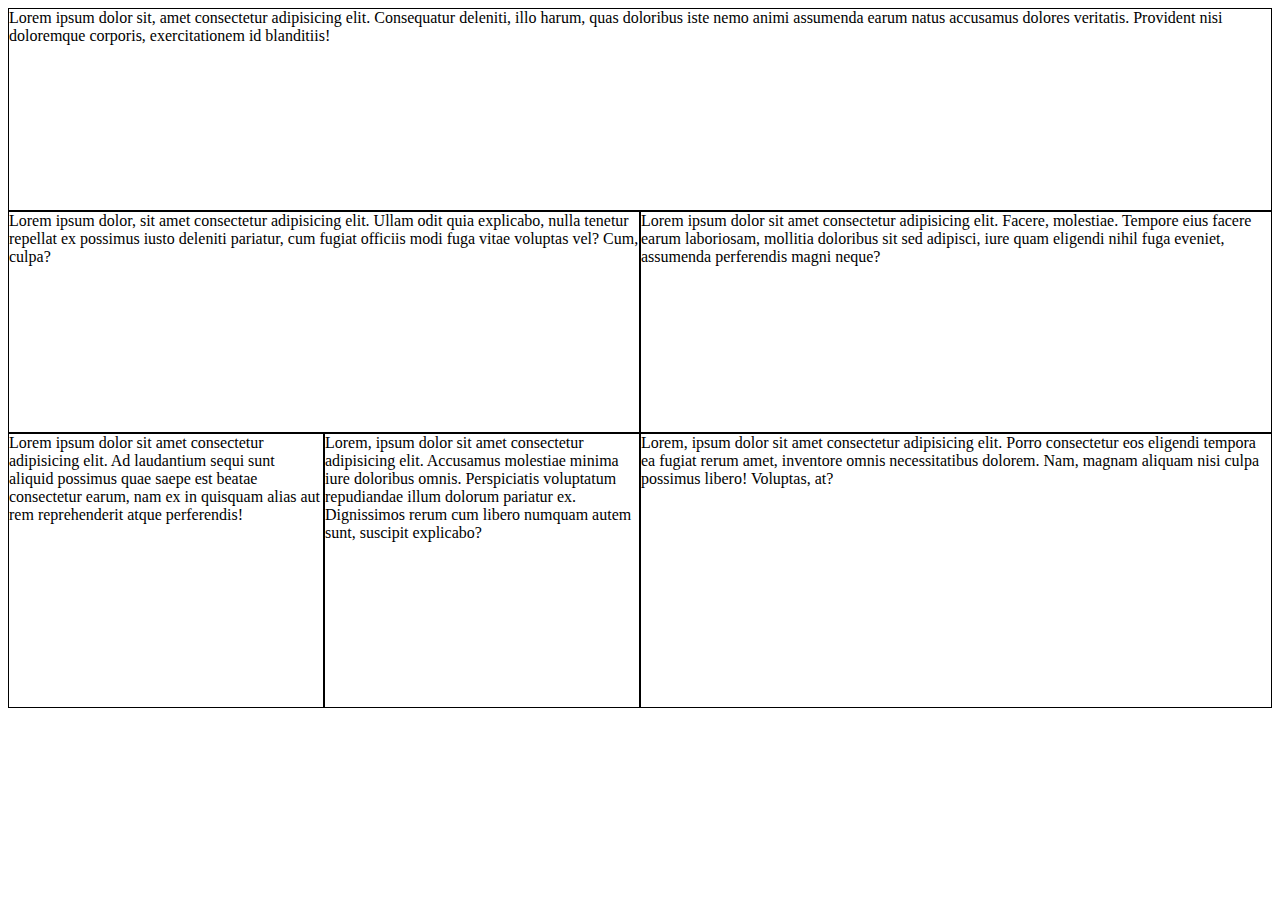
==== grid/index.html @ 47a8ba9c "Grid structure" ====
<!DOCTYPE html>
<html lang="en">
<head>
    <meta charset="UTF-8">
    <meta http-equiv="X-UA-Compatible" content="IE=edge">
    <meta name="viewport" content="width=device-width, initial-scale=1.0">
    <title>Grid</title>
    <link rel="stylesheet" href="grid-style.css">
</head>
<body>
    
    <div class="grid__container">

        <div class="grid__item width-100">Lorem ipsum dolor sit, amet consectetur adipisicing elit. Consequatur deleniti, illo harum, quas doloribus iste nemo animi assumenda earum natus accusamus dolores veritatis. Provident nisi doloremque corporis, exercitationem id blanditiis!</div>
        <div class="grid__item width-50">Lorem ipsum dolor, sit amet consectetur adipisicing elit. Ullam odit quia explicabo, nulla tenetur repellat ex possimus iusto deleniti pariatur, cum fugiat officiis modi fuga vitae voluptas vel? Cum, culpa?</div>
        <div class="grid__item width-50">Lorem ipsum dolor sit amet consectetur adipisicing elit. Facere, molestiae. Tempore eius facere earum laboriosam, mollitia doloribus sit sed adipisci, iure quam eligendi nihil fuga eveniet, assumenda perferendis magni neque?</div>
        <div class="grid__item width-25">Lorem ipsum dolor sit amet consectetur adipisicing elit. Ad laudantium sequi sunt aliquid possimus quae saepe est beatae consectetur earum, nam ex in quisquam alias aut rem reprehenderit atque perferendis!</div>
        <div class="grid__item width-25">Lorem, ipsum dolor sit amet consectetur adipisicing elit. Accusamus molestiae minima iure doloribus omnis. Perspiciatis voluptatum repudiandae illum dolorum pariatur ex. Dignissimos rerum cum libero numquam autem sunt, suscipit explicabo?</div>
        <div class="grid__item width-50">Lorem, ipsum dolor sit amet consectetur adipisicing elit. Porro consectetur eos eligendi tempora ea fugiat rerum amet, inventore omnis necessitatibus dolorem. Nam, magnam aliquam nisi culpa possimus libero! Voluptas, at?</div>

    </div>

</body>
</html>
---- grid/grid-style.css ----
* {
    box-sizing: border-box;
}

/************ $html *****************/

html, body {
    height: 100%;
}

/***************** $body *************/

body {

}

/***************** $grid structure  ********************/


/* Grid container */

.grid__container {
    display: flex;
    flex-direction: row;
    flex-wrap: wrap;

    width:100%;
    height: 700px;
}

/* Grid items */

.grid__item {
    border: 1px solid black;
}

/* Grid item with 100% width */

.width-100 {
    width:100%;
}

/* Grid item with 50% width */

.width-50 {
    width:50%;
}

/* Grid item width 25% width */

.width-25 {
    width:25%;
}
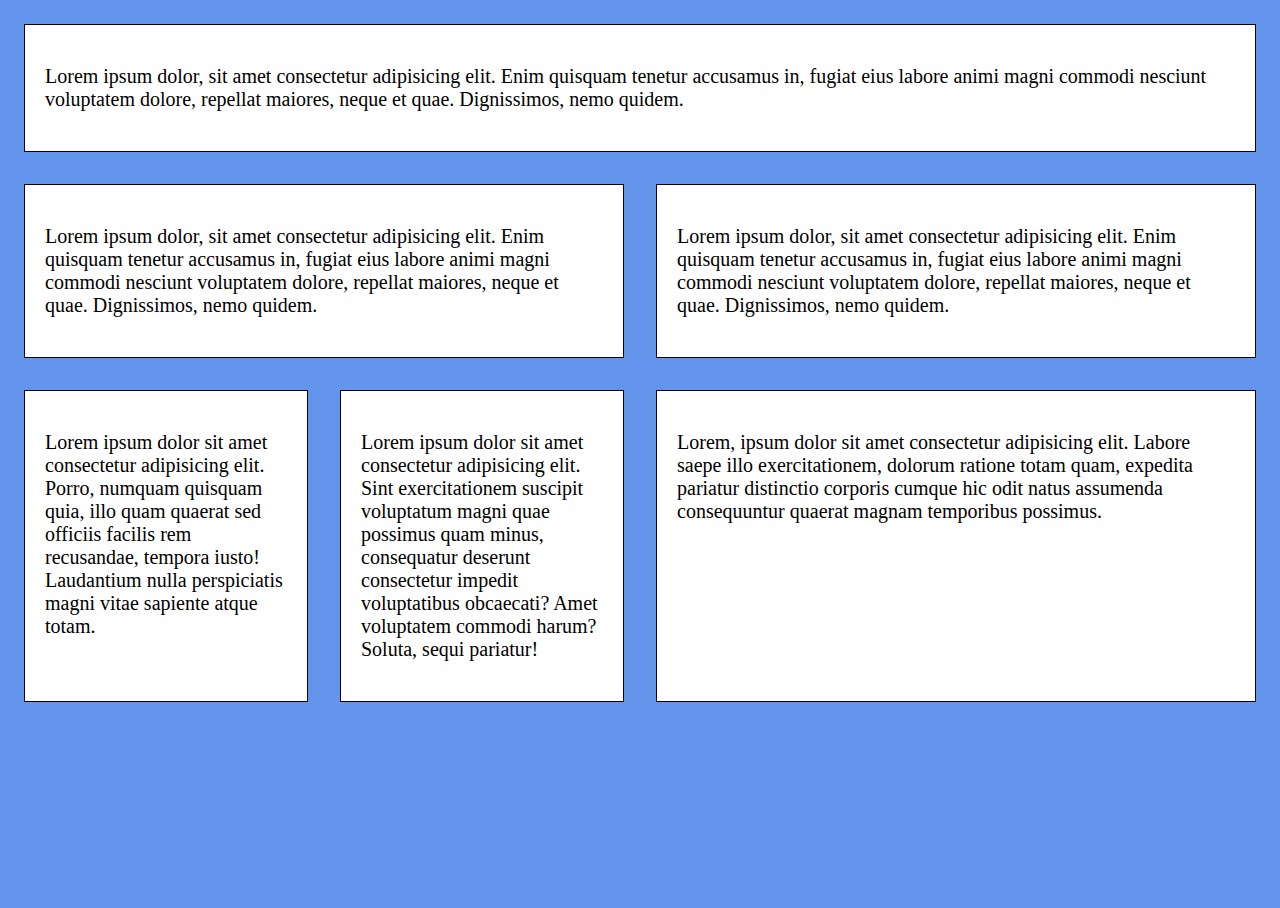
==== commit 32cf560f: "Creating read.md" ====
--- a/grid/index.html
+++ b/grid/index.html
@@ -11,12 +11,29 @@
     
     <div class="grid__container">
 
-        <div class="grid__item width-100">Lorem ipsum dolor sit, amet consectetur adipisicing elit. Consequatur deleniti, illo harum, quas doloribus iste nemo animi assumenda earum natus accusamus dolores veritatis. Provident nisi doloremque corporis, exercitationem id blanditiis!</div>
-        <div class="grid__item width-50">Lorem ipsum dolor, sit amet consectetur adipisicing elit. Ullam odit quia explicabo, nulla tenetur repellat ex possimus iusto deleniti pariatur, cum fugiat officiis modi fuga vitae voluptas vel? Cum, culpa?</div>
-        <div class="grid__item width-50">Lorem ipsum dolor sit amet consectetur adipisicing elit. Facere, molestiae. Tempore eius facere earum laboriosam, mollitia doloribus sit sed adipisci, iure quam eligendi nihil fuga eveniet, assumenda perferendis magni neque?</div>
-        <div class="grid__item width-25">Lorem ipsum dolor sit amet consectetur adipisicing elit. Ad laudantium sequi sunt aliquid possimus quae saepe est beatae consectetur earum, nam ex in quisquam alias aut rem reprehenderit atque perferendis!</div>
-        <div class="grid__item width-25">Lorem, ipsum dolor sit amet consectetur adipisicing elit. Accusamus molestiae minima iure doloribus omnis. Perspiciatis voluptatum repudiandae illum dolorum pariatur ex. Dignissimos rerum cum libero numquam autem sunt, suscipit explicabo?</div>
-        <div class="grid__item width-50">Lorem, ipsum dolor sit amet consectetur adipisicing elit. Porro consectetur eos eligendi tempora ea fugiat rerum amet, inventore omnis necessitatibus dolorem. Nam, magnam aliquam nisi culpa possimus libero! Voluptas, at?</div>
+        <div class="grid__item width-100">
+            <p>Lorem ipsum dolor, sit amet consectetur adipisicing elit. Enim quisquam tenetur accusamus in, fugiat eius labore animi magni commodi nesciunt voluptatem dolore, repellat maiores, neque et quae. Dignissimos, nemo quidem.</p>
+        </div>
+
+        <div class="grid__item width-50">
+            <p>Lorem ipsum dolor, sit amet consectetur adipisicing elit. Enim quisquam tenetur accusamus in, fugiat eius labore animi magni commodi nesciunt voluptatem dolore, repellat maiores, neque et quae. Dignissimos, nemo quidem.</p>
+        </div>
+
+        <div class="grid__item width-50">
+            <p>Lorem ipsum dolor, sit amet consectetur adipisicing elit. Enim quisquam tenetur accusamus in, fugiat eius labore animi magni commodi nesciunt voluptatem dolore, repellat maiores, neque et quae. Dignissimos, nemo quidem.</p>
+        </div>
+
+        <div class="grid__item width-25">
+            <p>Lorem ipsum dolor sit amet consectetur adipisicing elit. Porro, numquam quisquam quia, illo quam quaerat sed officiis facilis rem recusandae, tempora iusto! Laudantium nulla perspiciatis magni vitae sapiente atque totam.</p>
+        </div>
+
+        <div class="grid__item width-25">
+            <p>Lorem ipsum dolor sit amet consectetur adipisicing elit. Sint exercitationem suscipit voluptatum magni quae possimus quam minus, consequatur deserunt consectetur impedit voluptatibus obcaecati? Amet voluptatem commodi harum? Soluta, sequi pariatur!</p>
+        </div>
+
+        <div class="grid__item width-50">
+            <p>Lorem, ipsum dolor sit amet consectetur adipisicing elit. Labore saepe illo exercitationem, dolorum ratione totam quam, expedita pariatur distinctio corporis cumque hic odit natus assumenda consequuntur quaerat magnam temporibus possimus.</p>
+        </div>
 
     </div>
 
--- a/grid/grid-style.css
+++ b/grid/grid-style.css
@@ -2,16 +2,19 @@
     box-sizing: border-box;
 }
 
-/************ $html *****************/
+/************ $HTML *****************/
 
 html, body {
     height: 100%;
 }
 
-/***************** $body *************/
+/***************** $BODY *************/
 
 body {
-
+    font-size: 20px;
+    background-color: cornflowerblue;
+    margin: 0;
+    padding: 0;
 }
 
 /***************** $grid structure  ********************/
@@ -24,30 +27,70 @@
     flex-direction: row;
     flex-wrap: wrap;
 
-    width:100%;
-    height: 700px;
+    margin: 8px;
+
 }
+
 
 /* Grid items */
 
 .grid__item {
     border: 1px solid black;
+    padding: 20px;
+    background-color:white;
+    margin: 16px;
+
+    transition: transform .5s ease-in-out;
 }
 
-/* Grid item with 100% width */
+
+/* Grid items hover zoom 
+*
+*   Just for fun
+*
+*/
+
+.grid__item:hover{
+    transform: scale(1.1);
+}
+
+
+/* Grid item with full width (100%) */
 
 .width-100 {
-    width:100%;
+    flex: 0 0 calc(100% - 32px);
 }
 
-/* Grid item with 50% width */
+
+/* Grid item with half width (50%) */
 
 .width-50 {
-    width:50%;
+    flex: 0 0 calc(50% - 32px);
 }
 
-/* Grid item width 25% width */
+
+/* Grid item with 1/4 width (25%) */
 
 .width-25 {
-    width:25%;
-}+    flex: 0 0 calc(25% - 32px);
+}
+
+/******************** Media queries *********************/
+
+/* One column in mobile 
+*
+*   This media query makes the grid layout change to one column
+*   and all its items have 100% screen width when is used in
+*   mobile devices
+*
+*/
+
+@media screen and (max-width:800px) {
+    .width-50 {
+        flex: 0 0 calc(100% - 32px);
+    }
+
+    .width-25 {
+        flex: 0 0 calc(100% - 32px);
+    }
+}
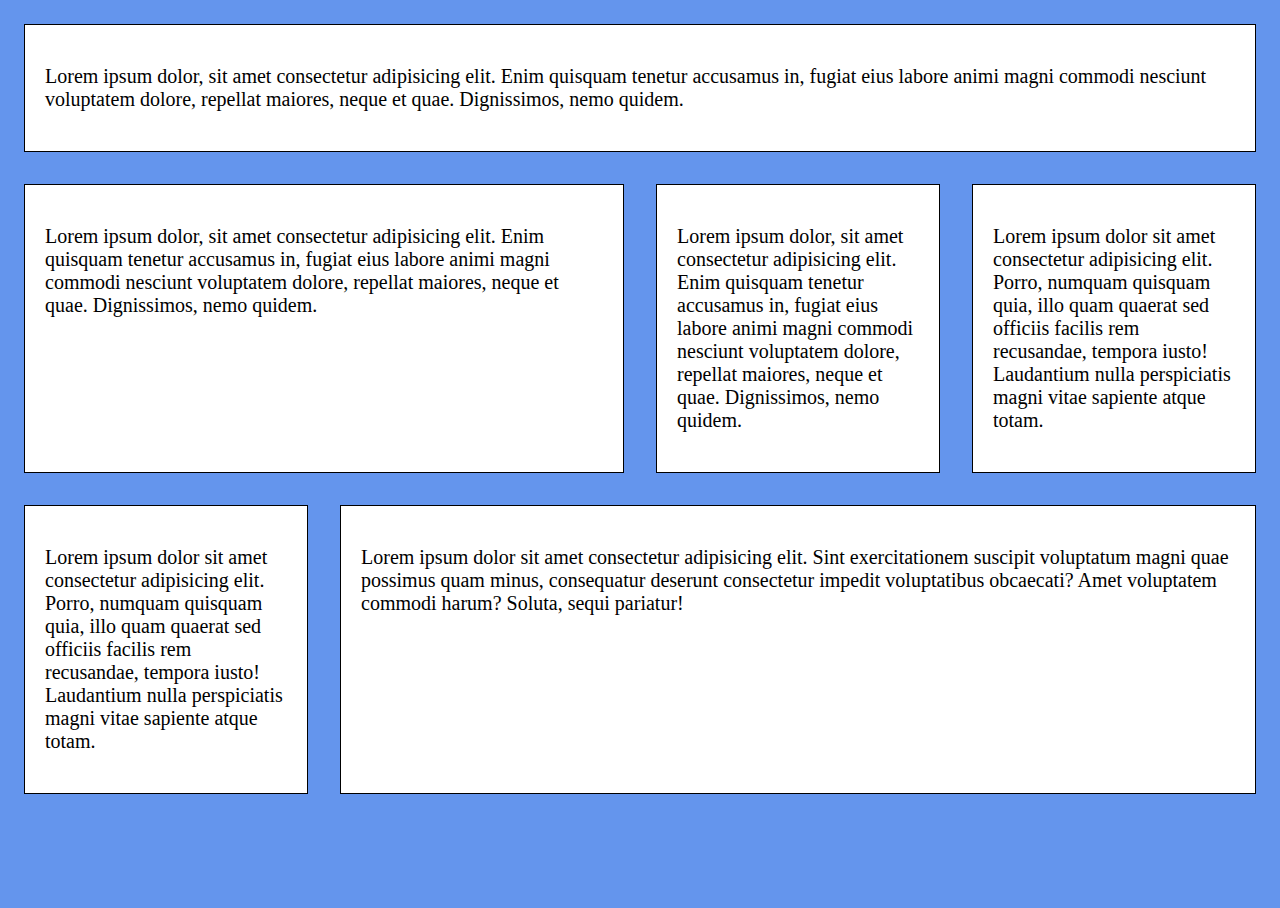
==== commit d8c32f33: "Improving and optimizing grid with flexbox" ====
--- a/grid/index.html
+++ b/grid/index.html
@@ -9,30 +9,30 @@
 </head>
 <body>
     
-    <div class="grid__container">
+    <div class="grid">
 
-        <div class="grid__item width-100">
+        <div class="grid__cell-100">
             <p>Lorem ipsum dolor, sit amet consectetur adipisicing elit. Enim quisquam tenetur accusamus in, fugiat eius labore animi magni commodi nesciunt voluptatem dolore, repellat maiores, neque et quae. Dignissimos, nemo quidem.</p>
         </div>
 
-        <div class="grid__item width-50">
+        <div class="grid__cell-50">
             <p>Lorem ipsum dolor, sit amet consectetur adipisicing elit. Enim quisquam tenetur accusamus in, fugiat eius labore animi magni commodi nesciunt voluptatem dolore, repellat maiores, neque et quae. Dignissimos, nemo quidem.</p>
         </div>
 
-        <div class="grid__item width-50">
+        <div class="grid__cell-25">
             <p>Lorem ipsum dolor, sit amet consectetur adipisicing elit. Enim quisquam tenetur accusamus in, fugiat eius labore animi magni commodi nesciunt voluptatem dolore, repellat maiores, neque et quae. Dignissimos, nemo quidem.</p>
         </div>
 
-        <div class="grid__item width-25">
+        <div class="grid__cell-25">
             <p>Lorem ipsum dolor sit amet consectetur adipisicing elit. Porro, numquam quisquam quia, illo quam quaerat sed officiis facilis rem recusandae, tempora iusto! Laudantium nulla perspiciatis magni vitae sapiente atque totam.</p>
         </div>
 
-        <div class="grid__item width-25">
-            <p>Lorem ipsum dolor sit amet consectetur adipisicing elit. Sint exercitationem suscipit voluptatum magni quae possimus quam minus, consequatur deserunt consectetur impedit voluptatibus obcaecati? Amet voluptatem commodi harum? Soluta, sequi pariatur!</p>
+        <div class="grid__cell-25">
+            <p>Lorem ipsum dolor sit amet consectetur adipisicing elit. Porro, numquam quisquam quia, illo quam quaerat sed officiis facilis rem recusandae, tempora iusto! Laudantium nulla perspiciatis magni vitae sapiente atque totam.</p>
         </div>
 
-        <div class="grid__item width-50">
-            <p>Lorem, ipsum dolor sit amet consectetur adipisicing elit. Labore saepe illo exercitationem, dolorum ratione totam quam, expedita pariatur distinctio corporis cumque hic odit natus assumenda consequuntur quaerat magnam temporibus possimus.</p>
+        <div class="grid__cell-75">
+            <p>Lorem ipsum dolor sit amet consectetur adipisicing elit. Sint exercitationem suscipit voluptatum magni quae possimus quam minus, consequatur deserunt consectetur impedit voluptatibus obcaecati? Amet voluptatem commodi harum? Soluta, sequi pariatur!</p>
         </div>
 
     </div>
--- a/grid/grid-style.css
+++ b/grid/grid-style.css
@@ -22,56 +22,46 @@
 
 /* Grid container */
 
-.grid__container {
+.grid {
     display: flex;
     flex-direction: row;
     flex-wrap: wrap;
-
     margin: 8px;
-
 }
 
 
-/* Grid items */
+    /* Grid items */
 
-.grid__item {
-    border: 1px solid black;
-    padding: 20px;
-    background-color:white;
-    margin: 16px;
-
-    transition: transform .5s ease-in-out;
-}
-
-
-/* Grid items hover zoom 
-*
-*   Just for fun
-*
-*/
-
-.grid__item:hover{
-    transform: scale(1.1);
-}
+    [class^="grid__cell"] {
+        border: 1px solid black;
+        padding: 20px;
+        background-color:white;
+        margin: 16px;
+    }
 
 
 /* Grid item with full width (100%) */
 
-.width-100 {
+.grid__cell-100 {
     flex: 0 0 calc(100% - 32px);
 }
 
+/* Grid item with half width (50%) */
+
+.grid__cell-75 {
+    flex: 0 0 calc(75% - 32px);
+}
 
 /* Grid item with half width (50%) */
 
-.width-50 {
+.grid__cell-50 {
     flex: 0 0 calc(50% - 32px);
 }
 
 
 /* Grid item with 1/4 width (25%) */
 
-.width-25 {
+.grid__cell-25 {
     flex: 0 0 calc(25% - 32px);
 }
 
@@ -86,11 +76,15 @@
 */
 
 @media screen and (max-width:800px) {
-    .width-50 {
+    .grid__cell-50 {
         flex: 0 0 calc(100% - 32px);
     }
 
-    .width-25 {
+    .grid__cell-25 {
+        flex: 0 0 calc(100% - 32px);
+    }
+
+    .grid__cell-75 {
         flex: 0 0 calc(100% - 32px);
     }
 }
